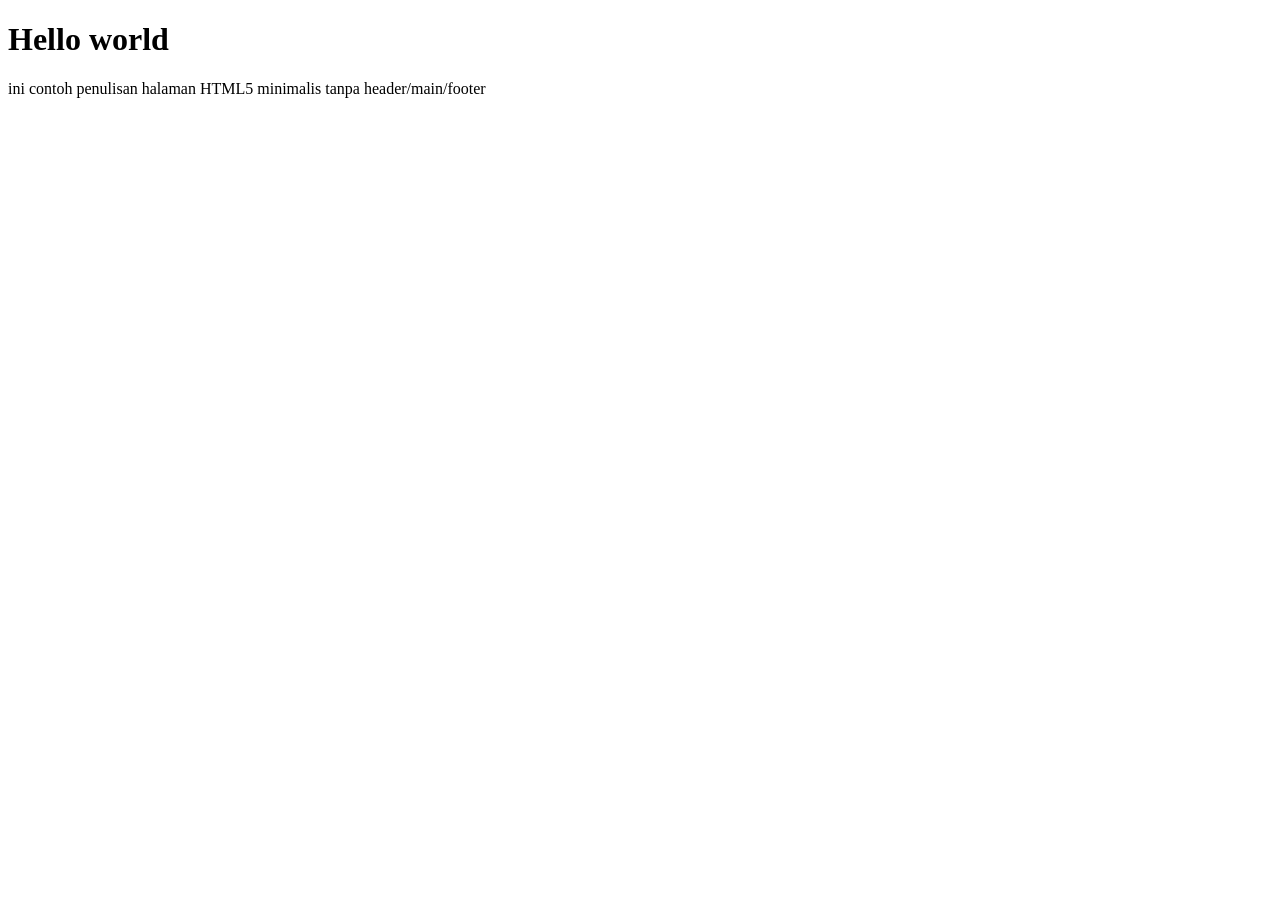
==== index.html @ 8ffcac7a "menambahkan folder pertemuan-01 sampai pertemuan-16" ====
<!DOCTYPE html>
<html lang="id">
<head>
    <meta charset="UTF-8">
    <title>Dasar HTML5</title>
</head>
<body>
    <h1>Hello world</h1>
    <p>ini contoh penulisan halaman HTML5 minimalis tanpa header/main/footer</p>

</body>
</html>
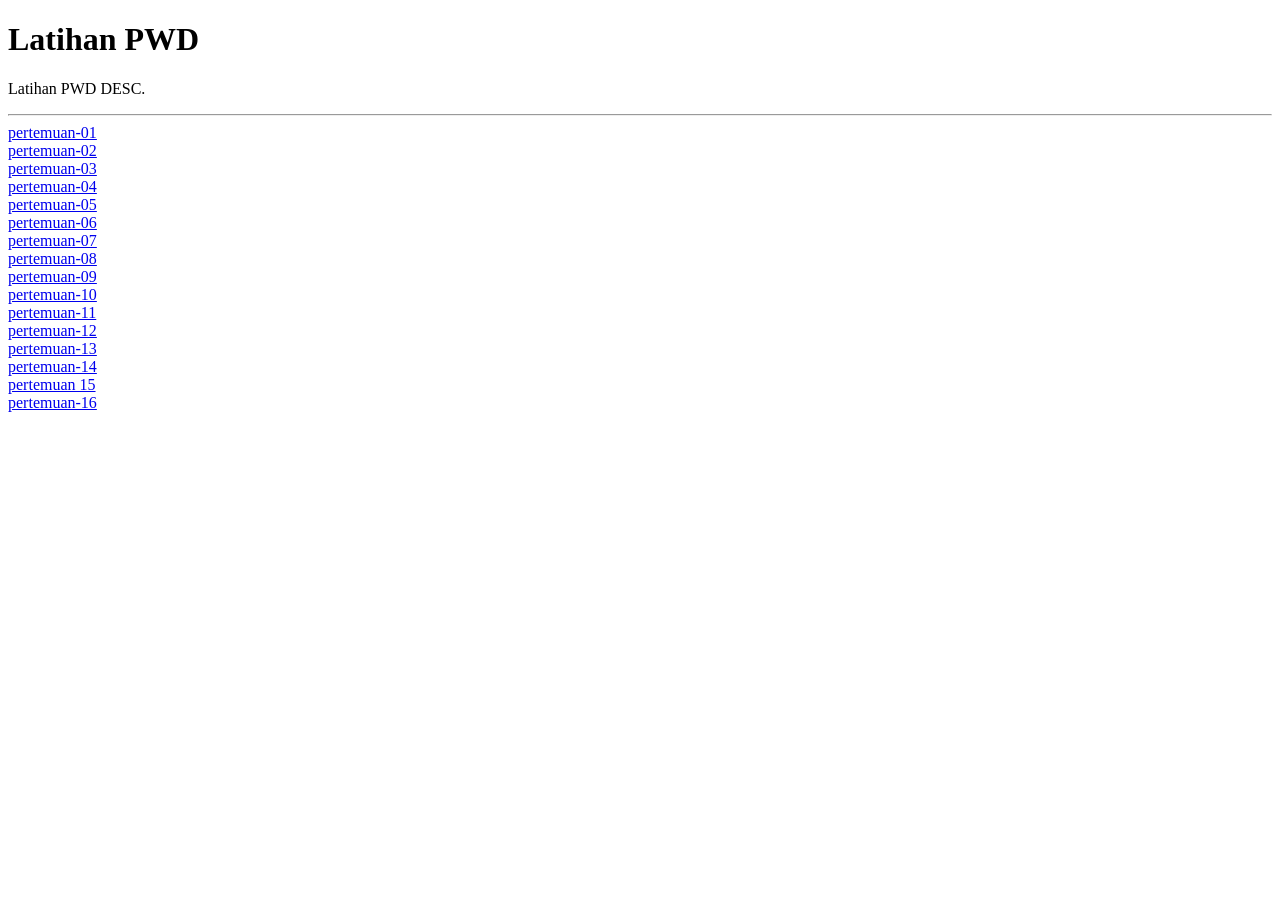
==== commit 61b62d5a: "Menambahkan index di setiap file" ====
--- a/index.html
+++ b/index.html
@@ -1,12 +1,25 @@
 <!DOCTYPE html>
-<html lang="id">
-<head>
-    <meta charset="UTF-8">
-    <title>Dasar HTML5</title>
-</head>
+<html>
+<head><title>Latihan PWD</title></head>
 <body>
-    <h1>Hello world</h1>
-    <p>ini contoh penulisan halaman HTML5 minimalis tanpa header/main/footer</p>
-
+<h1>Latihan PWD</h1>
+<p>Latihan PWD DESC.</p>
+<hr>
+<a href="pertemuan-01/">pertemuan-01</a><br>
+<a href="pertemuan-02/">pertemuan-02</a><br>
+<a href="pertemuan-03/">pertemuan-03</a><br>
+<a href="pertemuan-04/">pertemuan-04</a><br>
+<a href="pertemuan-05/">pertemuan-05</a><br>
+<a href="pertemuan-06/">pertemuan-06</a><br>
+<a href="pertemuan-07/">pertemuan-07</a><br>
+<a href="pertemuan-08/">pertemuan-08</a><br>
+<a href="pertemuan-09/">pertemuan-09</a><br>
+<a href="pertemuan-10/">pertemuan-10</a><br>
+<a href="pertemuan-11/">pertemuan-11</a><br>
+<a href="pertemuan-12/">pertemuan-12</a><br>
+<a href="pertemuan-13/">pertemuan-13</a><br>
+<a href="pertemuan-14/">pertemuan-14</a><br>
+<a href="pertemuan-15/">pertemuan 15</a><br>
+<a href="pertemuan-16/">pertemuan-16</a><br>
 </body>
 </html>
